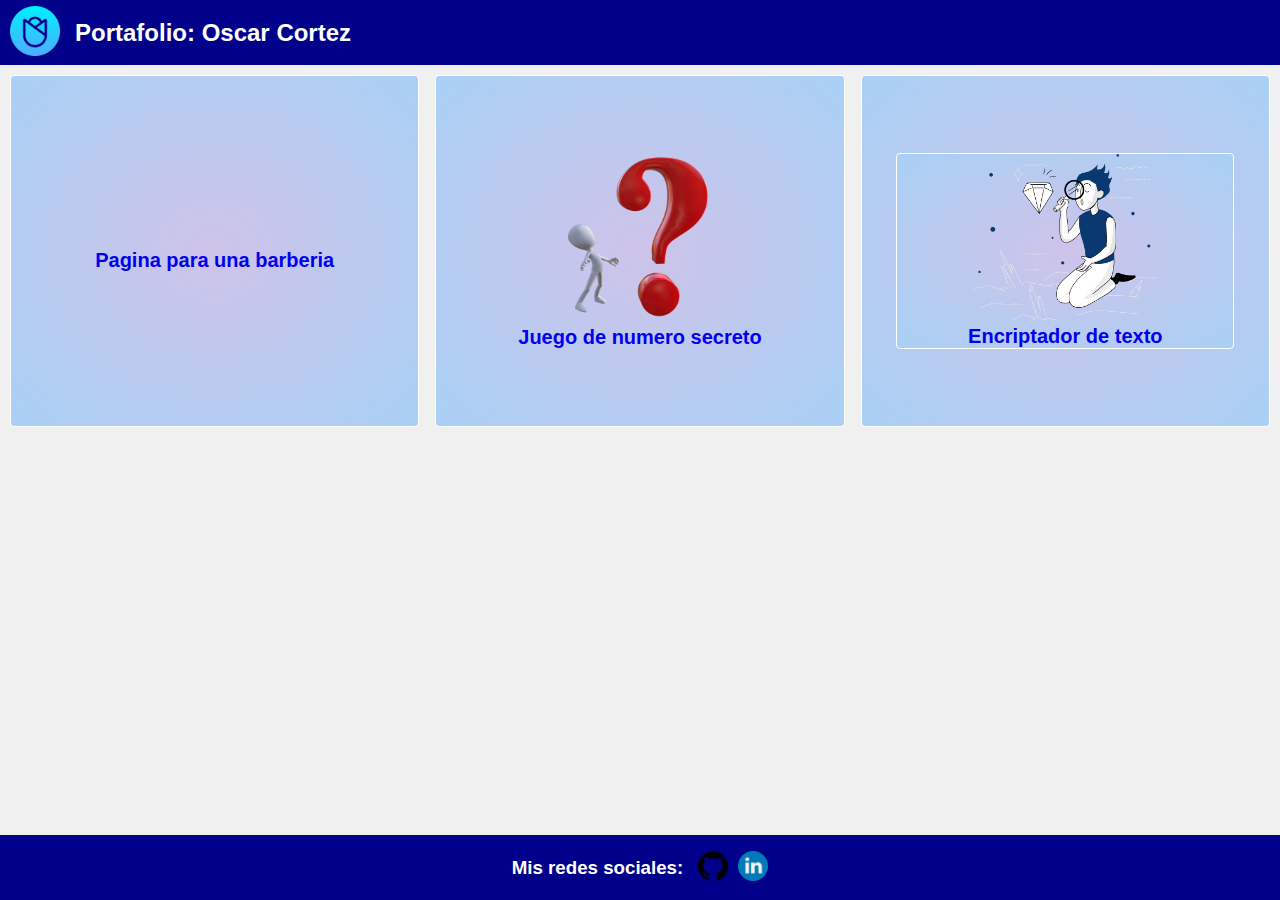
==== index.html @ 4a470c68 "iniciando el proyecto" ====
<!DOCTYPE html>
<html lang="en">
<head>
    <meta charset="UTF-8">
    <meta name="viewport" content="width=device-width, initial-scale=1.0">
    <link rel="stylesheet" href="style.css">
    <title>Portafolio de ejercicios</title>
</head>
<body>
    <header>
        <div class="logo">
        <a href="index.html"><img src="assets/img/rosa.png" alt="Logo de una rosa"></a>
       <h2>Portafolio: Oscar Cortez</h2>
    </div>
    </header>
    <section class="contenedor_grid">
    <div class="grid-iten">
        <a href="https://oscardj307.github.io/Barberia-Alura/"><img src="Proyectos/Barberia-Alura/productos/imagenes/logo.png" alt=""> <h3>Pagina para una barberia</h3></a>
    </div>
    <div class="grid-iten"><a href="https://oscardj307.github.io/numero-secreto-mi-estilo/"><img src="Proyectos/Juego del numero secreto/img/pregunta.png" alt=""> <h3>Juego de numero secreto</h3></a></div>
    <div class="grid-iten">
        <div class="grid-iten"><a href="https://oscardj307.github.io/Challenge-encriptador/"><img src="Proyectos/Encriptador de texto/img/Muñeco.png" alt=""> <h3>Encriptador de texto</h3></a></div>
    </div>
    </section>

    <footer>
        <div class="redes">
            <h3>Mis redes sociales:</h3>
            <a href="https://github.com/Oscardj307"><img src="assets/icons/github.png" alt=""></a>
            <a href="https://www.linkedin.com/in/oscar-cortez-informatico"><img src="assets/icons/linkedin.png"></a>
           
        </div>
    </footer>
</body>
</html>
---- style.css ----
*{
    box-sizing: border-box;
    margin: 0%;
}

body{
    background-color: #F0F0F0;
    font-family: sans-serif;
    width: 100%;
    height: 600px;
    display: grid;
    min-height: 100vh;
    grid-template-rows: auto 1fr auto;
     
    
}

header {
    height: 65px;
    background: darkblue;
    color: #fff;
    display: flex;
}

.logo{
    height: 65px;
    margin-left: 10px;
    display: flex;
    align-items: center;
}

.logo img {
    width: 50px;
}

.logo h2 {
    margin-left: 15px;
}



.grid-iten{
    display: flex;
    align-items: center;
    justify-content: center;
    background: radial-gradient(rgb(206, 195, 233), #A9D0F5);
    border-radius: 4px;
    transition: transform 0.3s ease-in-out;
    border: solid 1px #fff;
    text-align: center;
}

.grid-iten img {
    width: 55%;
}

a{
    text-decoration: none;
    justify-content: center;
    align-items: center;
}

.grid-iten h3 {
    font-size: 20px;

}

.grid-iten:hover{
    filter: opacity(0.9);
    transform: scale(1.04);
}

.contenedor_grid{
    display: grid;
    gap: 1rem;
    grid-auto-rows: 22rem;
    grid-template-columns: repeat(auto-fill, minmax(min(100%, 25rem), 1fr));
    grid-auto-flow: dense;
    margin: 10px;
}

footer {
    background: darkblue;
    height: 65px;
    color: #fff;
    display: flex;
    justify-content: center;
    align-items: center;
}

.redes {
    display: flex;
    justify-content: center;
    align-items: center;
    
  }
  
  .redes h3{
    margin-right: 5px;
    font-weight: bold;
  }
  
  .redes img {
    width: 30px;
    margin-top: 5px;
    margin-bottom: 5px;
    margin-left: 10px;
  }
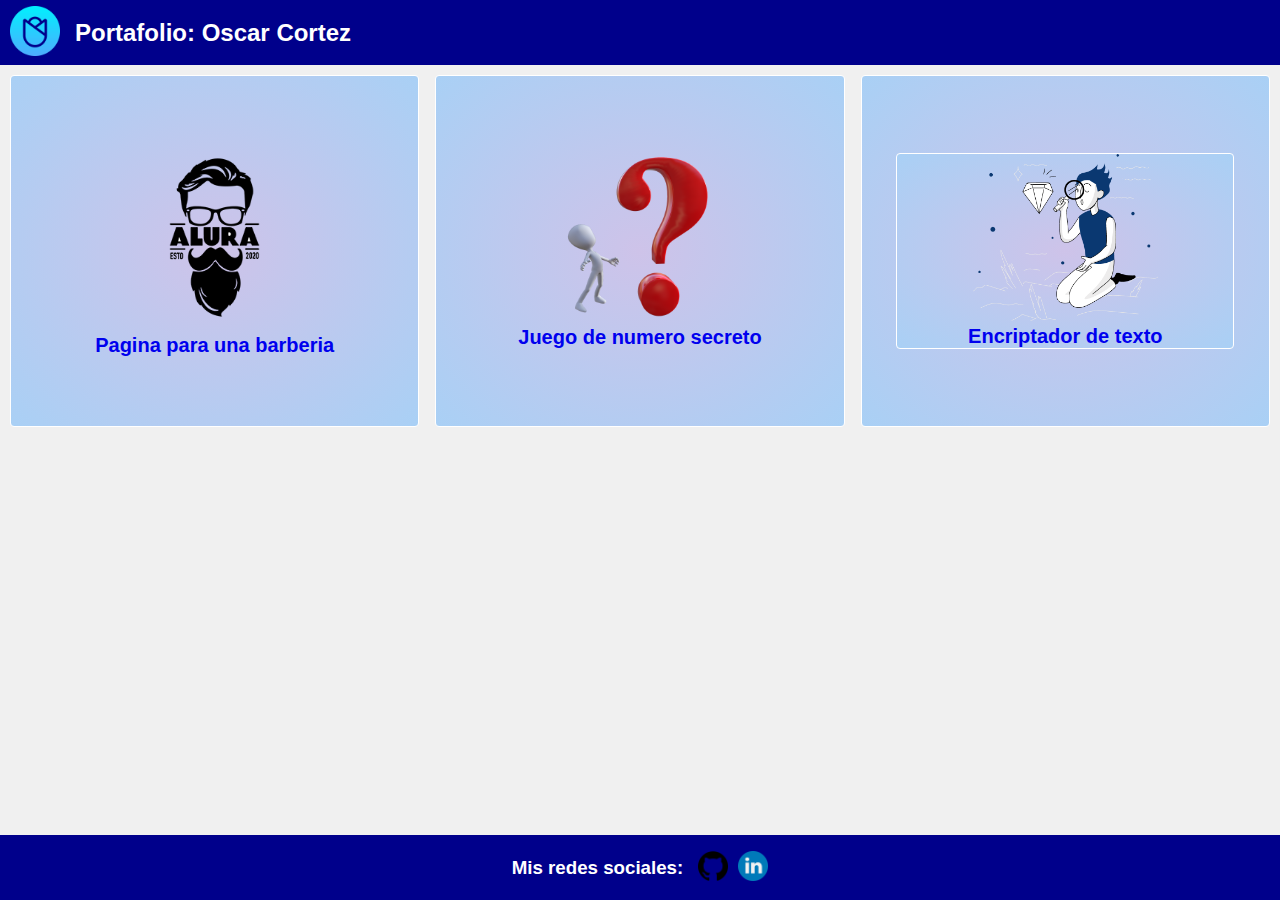
==== commit 8f12b089: "Agregando subpaginas" ====
--- a/index.html
+++ b/index.html
@@ -15,7 +15,7 @@
     </header>
     <section class="contenedor_grid">
     <div class="grid-iten">
-        <a href="https://oscardj307.github.io/Barberia-Alura/"><img src="Proyectos/Barberia-Alura/productos/imagenes/logo.png" alt=""> <h3>Pagina para una barberia</h3></a>
+        <a href="assets/barberia.html"><img src="Proyectos/Barberia/productos/imagenes/logo.png" alt=""> <h3>Pagina para una barberia</h3></a>
     </div>
     <div class="grid-iten"><a href="https://oscardj307.github.io/numero-secreto-mi-estilo/"><img src="Proyectos/Juego del numero secreto/img/pregunta.png" alt=""> <h3>Juego de numero secreto</h3></a></div>
     <div class="grid-iten">
--- a/style.css
+++ b/style.css
@@ -8,6 +8,7 @@
     font-family: sans-serif;
     width: 100%;
     height: 600px;
+    /* Estas tres lineas de abajo hacen que el footer se quede en su sitio */
     display: grid;
     min-height: 100vh;
     grid-template-rows: auto 1fr auto;
